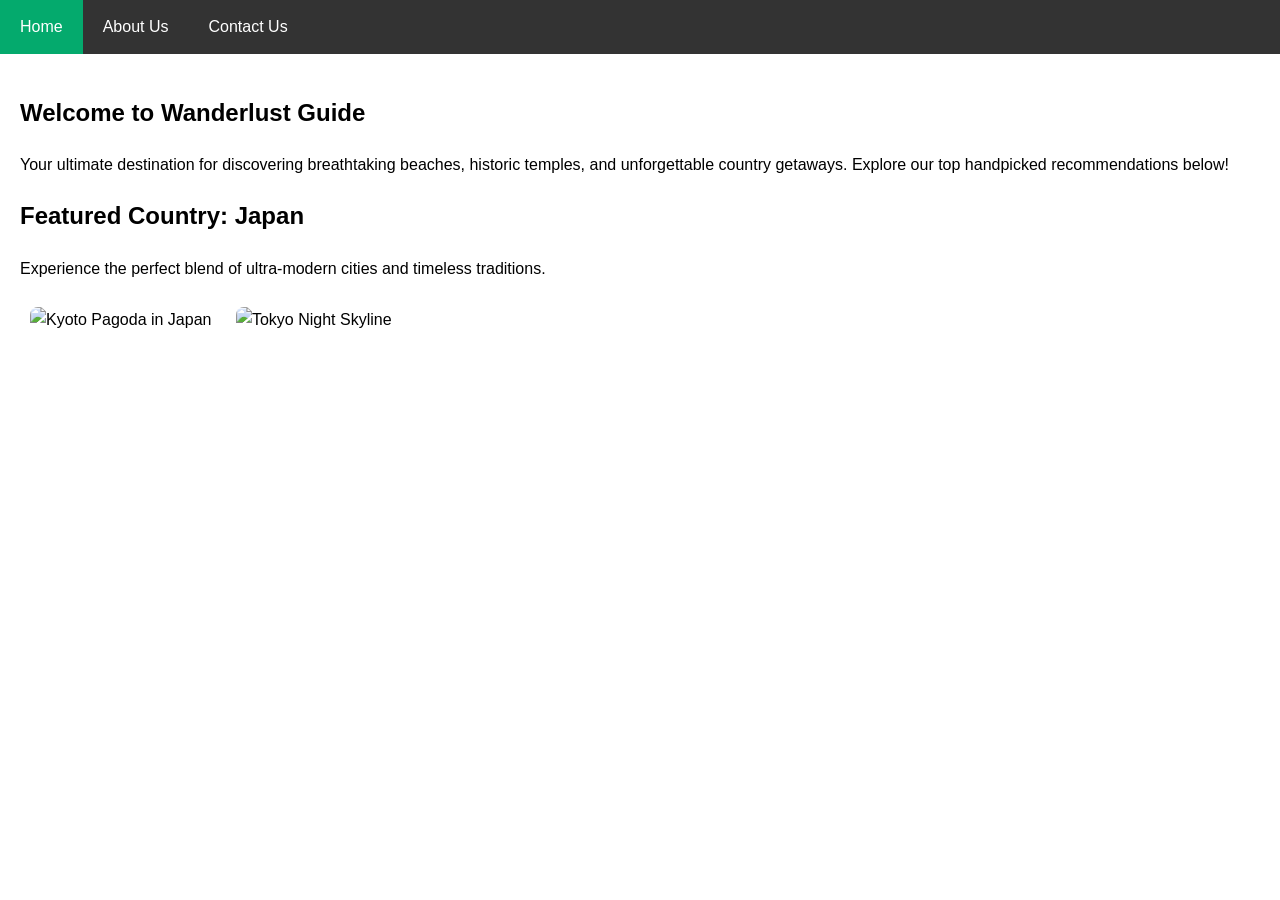
==== index.html @ b3a5d599 "Initial commit" ====
<!DOCTYPE html>
<html lang="en">
<head>
    <meta charset="UTF-8">
    <meta name="viewport" content="width=device-width, initial-scale=1.0">
    <title>Travel Recommendations</title>
    <link rel="stylesheet" href="styles.css">
</head>
<body>

    <!-- Navigation Bar (6 points) -->
    <nav class="navbar">
        <a href="index.html" class="active">Home</a>
        <a href="about.html">About Us</a>
        <a href="contact.html">Contact Us</a>
    </nav>

    <main>
        <!-- Introduction for the Home Page (1 point) -->
        <section class="intro">
            <h1>Welcome to Wanderlust Guide</h1>
            <p>Your ultimate destination for discovering breathtaking beaches, historic temples, and unforgettable country getaways. Explore our top handpicked recommendations below!</p>
        </section>

        <!-- Recommendation based on Country (2 points) -->
        <section class="recommendation">
            <h2>Featured Country: Japan</h2>
            <p>Experience the perfect blend of ultra-modern cities and timeless traditions.</p>
            <div class="image-gallery">
                <img src="https://images.unsplash.com/photo-1493976040374-85c8e12f0c0e" alt="Kyoto Pagoda in Japan" width="400">
                <img src="https://images.unsplash.com/photo-1503899036084-c55cdd92da26" alt="Tokyo Night Skyline" width="400">
            </div>
        </section>
    </main>

</body>
</html>
---- styles.css ----
body {
    font-family: Arial, sans-serif;
    margin: 0;
    padding: 0;
    line-height: 1.6;
}
.navbar {
    background-color: #333;
    overflow: hidden;
}
.navbar a {
    float: left;
    color: white;
    text-align: center;
    padding: 14px 20px;
    text-decoration: none;
}
.navbar a:hover {
    background-color: #ddd;
    color: black;
}
.navbar a.active {
    background-color: #04AA6D;
    color: white;
}
main {
    padding: 20px;
}
.image-gallery img {
    margin: 10px;
    border-radius: 8px;
}
.contact-form input, .contact-form textarea {
    width: 300px;
    padding: 8px;
}
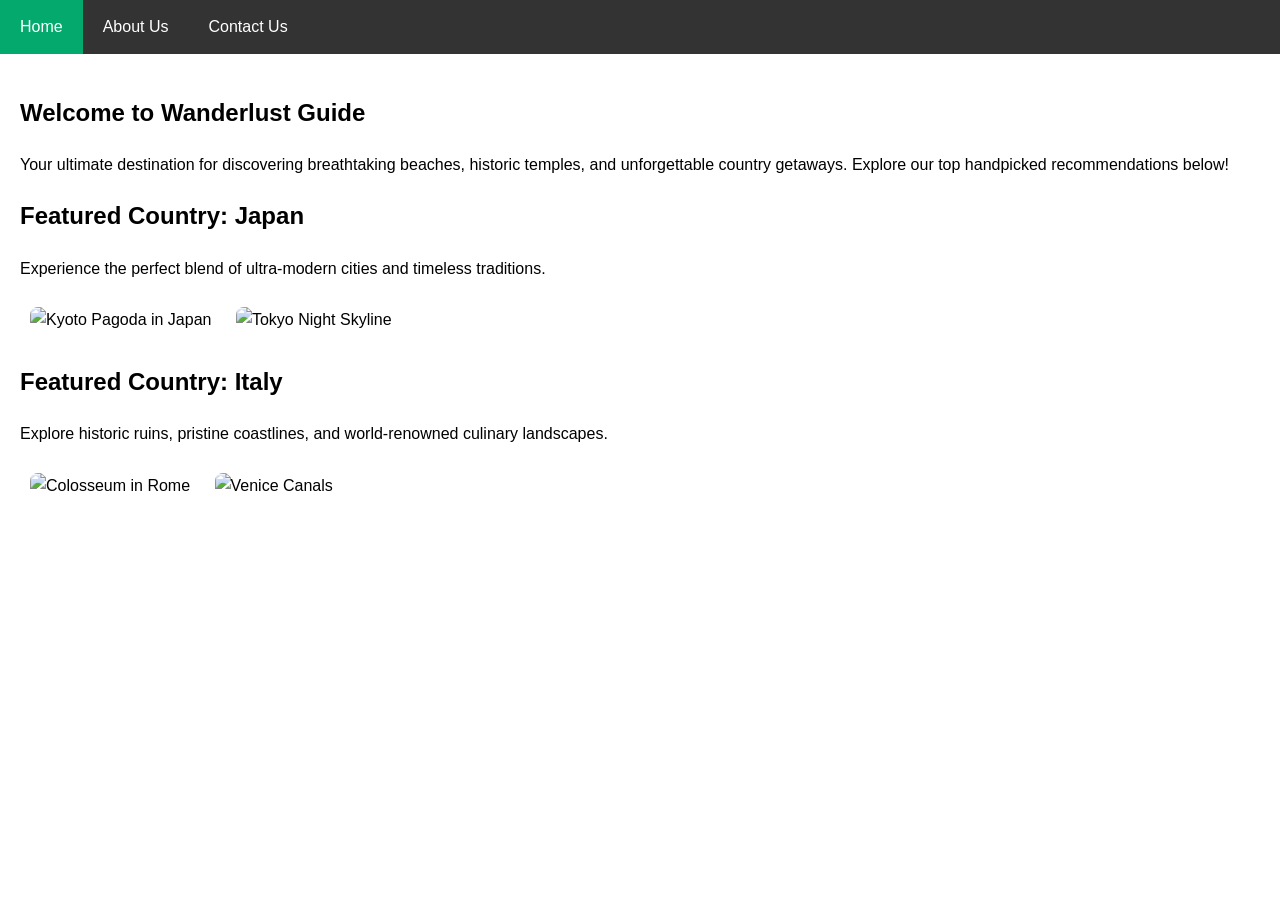
==== commit 52ab3883: "Update index.html" ====
--- a/index.html
+++ b/index.html
@@ -1,37 +1,45 @@
 <!DOCTYPE html>
 <html lang="en">
 <head>
-    <meta charset="UTF-8">
-    <meta name="viewport" content="width=device-width, initial-scale=1.0">
-    <title>Travel Recommendations</title>
-    <link rel="stylesheet" href="styles.css">
+  <meta charset="UTF-8">
+  <meta name="viewport" content="width=device-width, initial-scale=1.0">
+  <title>Travel Recommendations</title>
+  <link rel="stylesheet" href="styles.css">
 </head>
 <body>
+  <!-- Navigation Bar (6 points) -->
+  <nav class="navbar">
+    <a href="index.html" class="active">Home</a>
+    <a href="about.html">About Us</a>
+    <a href="contact.html">Contact Us</a>
+  </nav>
+  <main>
+    <!-- Introduction for the Home Page (1 point) -->
+    <section class="intro">
+      <h1>Welcome to Wanderlust Guide</h1>
+      <p>Your ultimate destination for discovering breathtaking beaches, historic temples, and unforgettable country getaways. Explore our top handpicked recommendations below!</p>
+    </section>
+    
+    <!-- Recommendation based on Country (2 points) -->
+    <!-- Recommendation 1: Japan -->
+    <section class="recommendation">
+      <h2>Featured Country: Japan</h2>
+      <p>Experience the perfect blend of ultra-modern cities and timeless traditions.</p>
+      <div class="image-gallery">
+        <img src="https://images.unsplash.com/photo-1493976040374-85c8e12f0c0e" alt="Kyoto Pagoda in Japan" width="400">
+        <img src="https://images.unsplash.com/photo-1503899036084-c55cdd92da26" alt="Tokyo Night Skyline" width="400">
+      </div>
+    </section>
 
-    <!-- Navigation Bar (6 points) -->
-    <nav class="navbar">
-        <a href="index.html" class="active">Home</a>
-        <a href="about.html">About Us</a>
-        <a href="contact.html">Contact Us</a>
-    </nav>
-
-    <main>
-        <!-- Introduction for the Home Page (1 point) -->
-        <section class="intro">
-            <h1>Welcome to Wanderlust Guide</h1>
-            <p>Your ultimate destination for discovering breathtaking beaches, historic temples, and unforgettable country getaways. Explore our top handpicked recommendations below!</p>
-        </section>
-
-        <!-- Recommendation based on Country (2 points) -->
-        <section class="recommendation">
-            <h2>Featured Country: Japan</h2>
-            <p>Experience the perfect blend of ultra-modern cities and timeless traditions.</p>
-            <div class="image-gallery">
-                <img src="https://images.unsplash.com/photo-1493976040374-85c8e12f0c0e" alt="Kyoto Pagoda in Japan" width="400">
-                <img src="https://images.unsplash.com/photo-1503899036084-c55cdd92da26" alt="Tokyo Night Skyline" width="400">
-            </div>
-        </section>
-    </main>
-
+    <!-- Recommendation 2: Italy (Added to pass the "more than one country" requirement) -->
+    <section class="recommendation">
+      <h2>Featured Country: Italy</h2>
+      <p>Explore historic ruins, pristine coastlines, and world-renowned culinary landscapes.</p>
+      <div class="image-gallery">
+        <img src="https://images.unsplash.com/photo-1529260830199-44552153db47" alt="Colosseum in Rome" width="400">
+        <img src="https://images.unsplash.com/photo-1476514525535-07fb3b4ae5f1" alt="Venice Canals" width="400">
+      </div>
+    </section>
+  </main>
 </body>
-</html>+</html>
